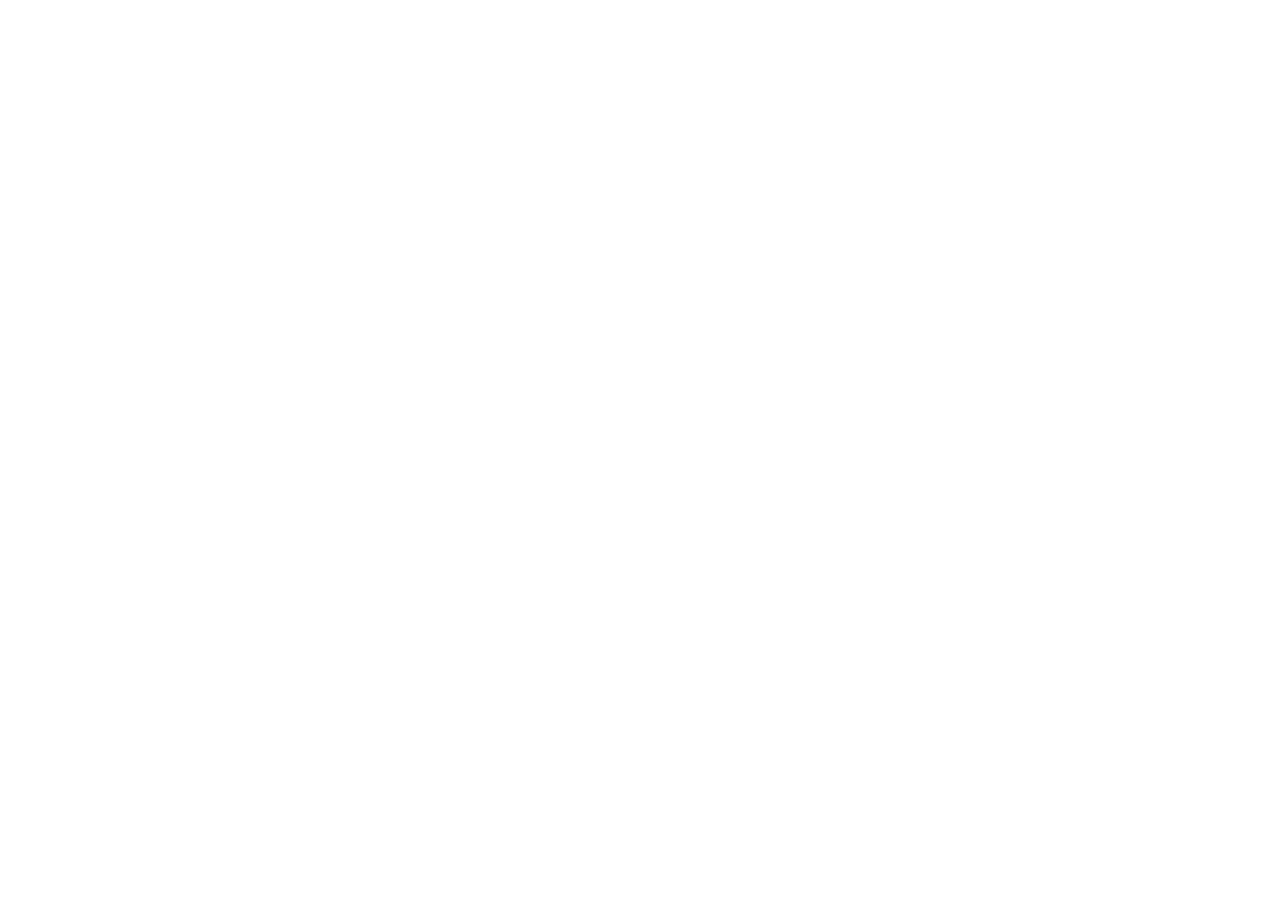
==== index.html @ fee89a87 "add titles" ====
<!DOCTYPE html>
<html lang="en">
<head>
    <meta charset="UTF-8">
    <meta name="viewport" content="width=device-width, initial-scale=1.0">
    <title>Recipe Main Page</title>
</head>
<body>
    
</body>
</html>
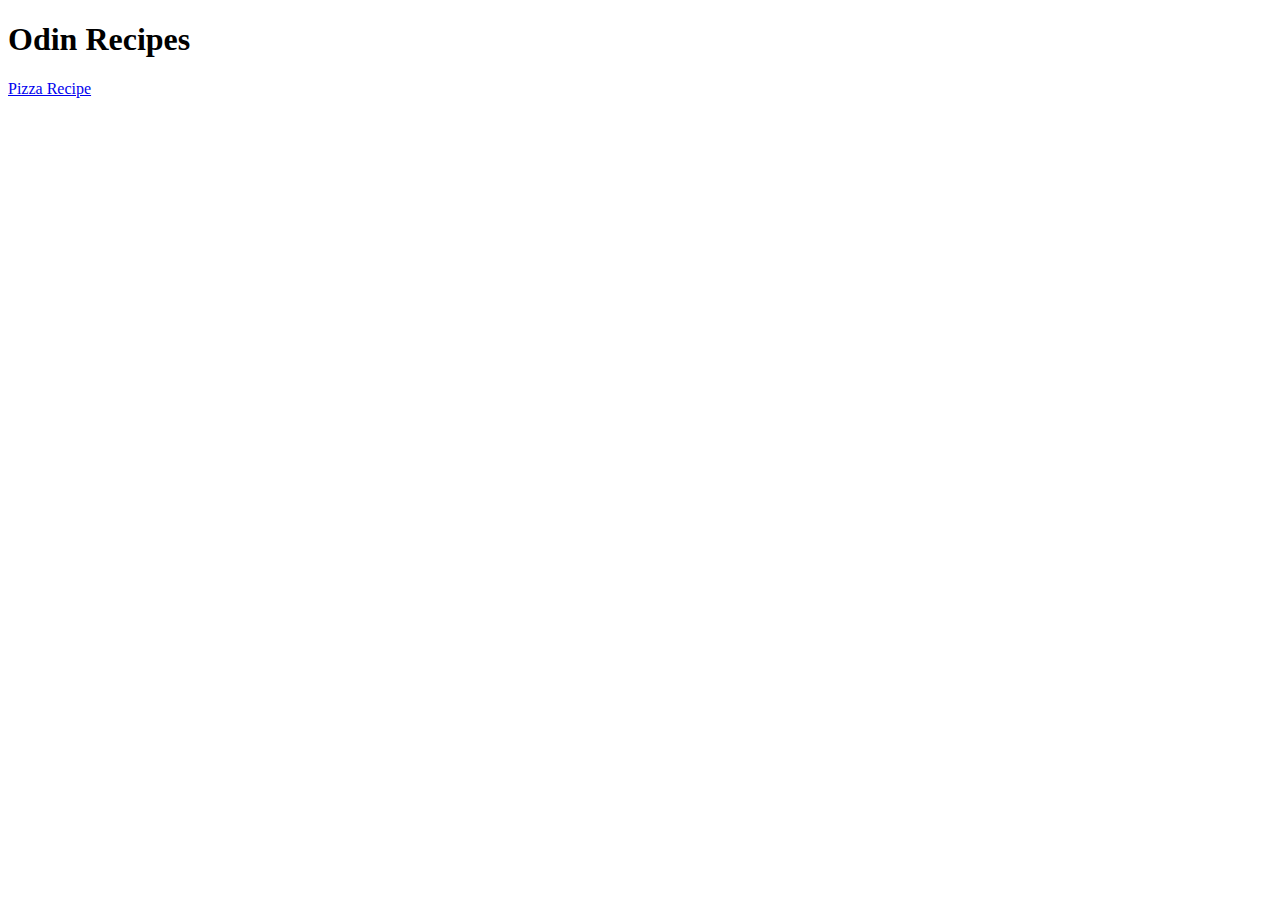
==== commit d2c48fc1: "add header to index.html and link to pizza recipe" ====
--- a/index.html
+++ b/index.html
@@ -6,6 +6,7 @@
     <title>Recipe Main Page</title>
 </head>
 <body>
-    
+    <h1>Odin Recipes</h1>
+    <a href="recipes/pizza.html">Pizza Recipe</a>
 </body>
 </html>